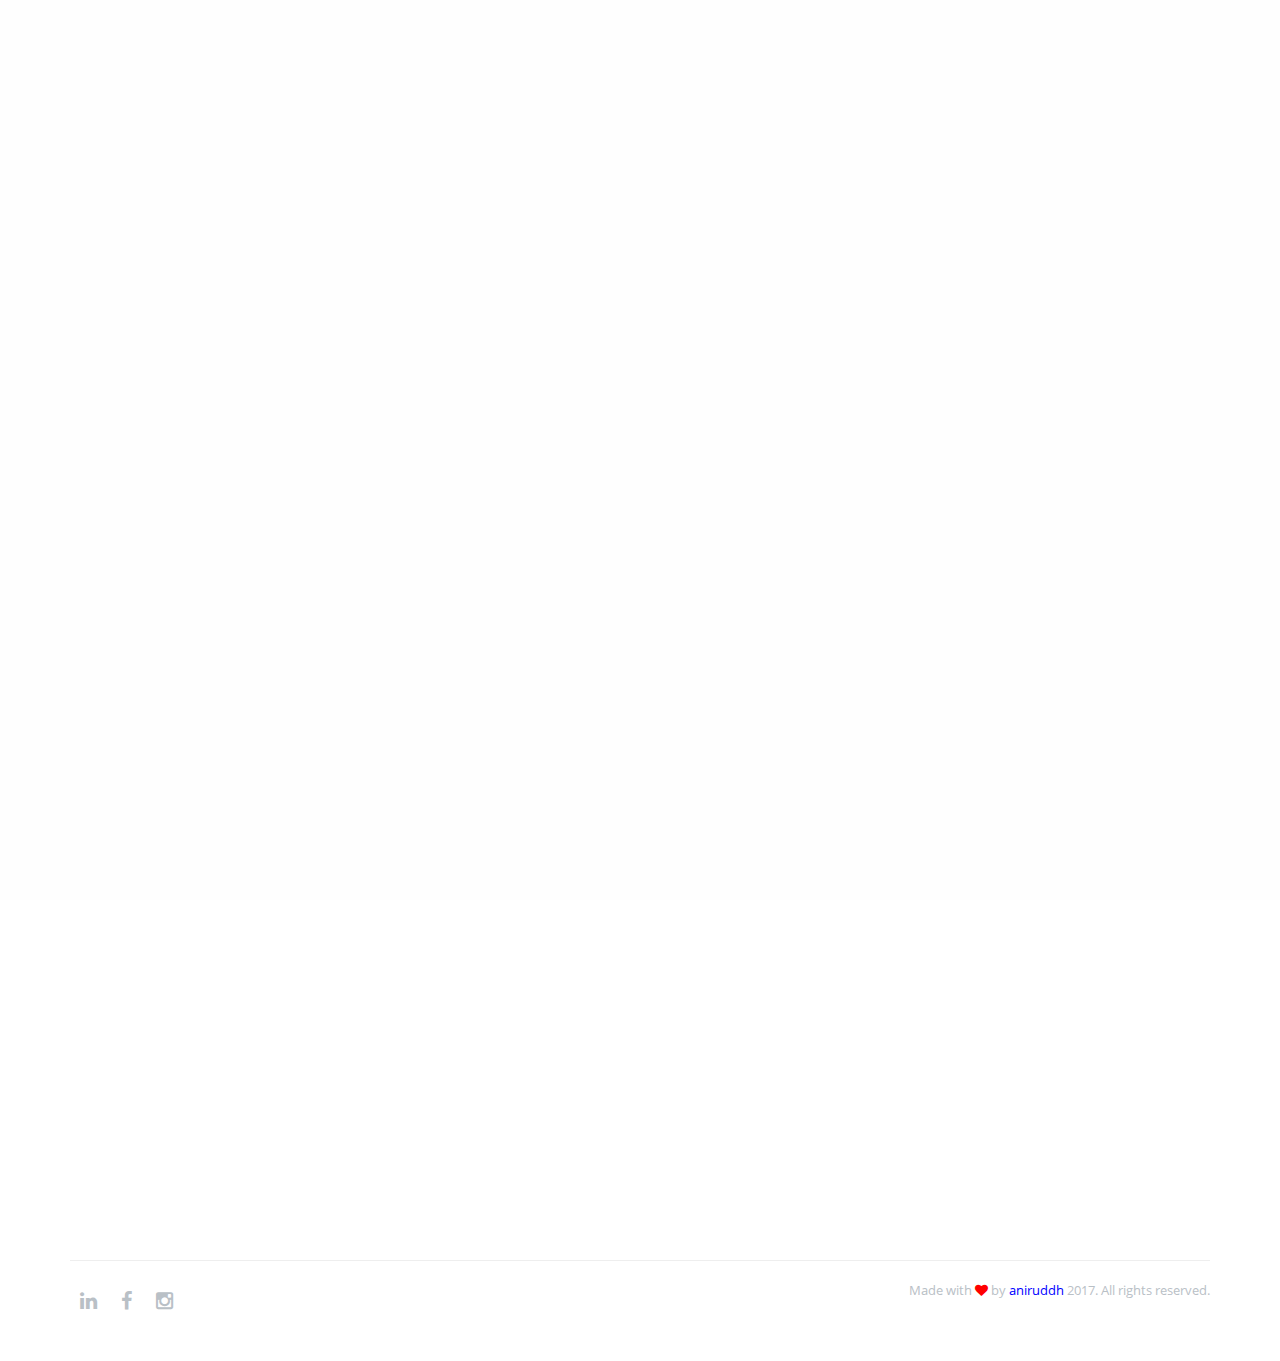
==== contact.html @ 6357b133 "Initial Commit" ====
<!doctype html>
<!--[if lt IE 7]>      <html class="no-js lt-ie9 lt-ie8 lt-ie7" lang=""> <![endif]-->
<!--[if IE 7]>         <html class="no-js lt-ie9 lt-ie8" lang=""> <![endif]-->
<!--[if IE 8]>         <html class="no-js lt-ie9" lang=""> <![endif]-->
<!--[if gt IE 8]><!--> <html class="no-js" lang=""> <!--<![endif]-->
    <head>
        <meta charset="utf-8">
        <meta http-equiv="X-UA-Compatible" content="IE=edge,chrome=1">
        <title></title>
        <meta name="description" content="">
        <meta name="viewport" content="width=device-width, initial-scale=1">
        <link rel="apple-touch-icon" href="apple-touch-icon.png">

        <link rel="stylesheet" href="assets/css/bootstrap.min.css">
        <!--        <link rel="stylesheet" href="assets/css/bootstrap-theme.min.css">-->


        <!--For Plugins external css-->
        <link rel="stylesheet" href="assets/css/plugins.css" />
        <link rel="stylesheet" href="assets/css/opensans-web-font.css" />
        <link rel="stylesheet" href="assets/css/montserrat-web-font.css" />

		<!--For font-awesome css-->
        <link rel="stylesheet" href="assets/css/font-awesome.min.css" />

        <!--Theme custom css -->
        <link rel="stylesheet" href="assets/css/style.css">

        <!--Theme Responsive css-->
        <link rel="stylesheet" href="assets/css/responsive.css" />

        <script src="assets/js/vendor/modernizr-2.8.3-respond-1.4.2.min.js"></script>
    </head>
    <body>
        <!--[if lt IE 8]>
            <p class="browserupgrade">You are using an <strong>outdated</strong> browser. Please <a href="http://browsehappy.com/">upgrade your browser</a> to improve your experience.</p>
        <![endif]-->
		
		<div class='preloader'><div class='loaded'>&nbsp;</div></div>
        <nav class="mainmenu navbar navbar-default navbar-fixed-top">
            <div class="container">
			
			<div class="row">
                <!-- Brand and toggle get grouped for better mobile display -->
                <div class="navbar-header">
                    <button type="button" class="navbar-toggle collapsed" data-toggle="collapse" data-target="#bs-example-navbar-collapse-1" aria-expanded="false">
                        <span class="sr-only">Toggle navigation</span>
                        <span class="icon-bar"></span>
                      <span class="icon-bar"></span>
                        <span class="icon-bar"></span>
                    </button>
					
					<!-- <div class="brand-bg">
                    <a class="navbar-brand" href="index.html"><img src="assets/images/logo.png"/></a>
					</div> -->
                </div>

                <!-- Collect the nav links, forms, and other content for toggling -->
                <div class="collapse navbar-collapse" id="bs-example-navbar-collapse-1">
                    <ul class="nav navbar-nav pull-right">
                        
                        <li><a href="./index.html">Home</a></li>
                        <li><a href="./education.html">Education</a></li>
                        <li><a href="./workex.html">Work Experience</a></li>
                        <li><a href="https://github.com/anni23">Projects</a></li>
                        <li><a href="./contact.html">Contact</a></li>
                        <li><a href="http://www.linkedin.com/in/ani-chaturvedi" target="_blank"><i class="fa fa-linkedin"></i></a></li>
                        <li><a href="https://www.facebook.com/aniruddhrc" target="_blank"><i class="fa fa-facebook"></i></a></li>
                        
                    </ul>
                </div><!-- /.navbar-collapse -->
				</div>
				
            </div><!-- /.container-fluid -->
        </nav>

        <!--Home page style-->
        <header class="home-bg1">
		<div class="overlay-img">
			<div class="container">
				<div class="row">
					<!--<div class="col-md-6 col-sm-12 col-xs-12">-->
						<div class="header-details">
							<div class="text">
							<h2><b>Aniruddh Chaturvedi</b></h2><br>
							<h4>Email id - <a href = "mailto:aniruddhrchaturvedi@gmail.com">aniruddhrchaturvedi@gmail.com</a> / 
								<a href = "mailto:achaturv@buffalo.edu">achaturv@buffalo.edu</a><br><br>
                                Phone Number - 716 361 6928.<br></h4>
							</div>
						</div>
					<!--</div>-->
					

				</div>
			</div>
		</div>	
        </header>

	
        <!--Footer-->
        <footer>
            <div class="container">
			<hr>
            	<div class="row">
				
            		<div class="col-md-6 col-sm-6 col-xs-12">
						<div class="social-network">
							<a href="http://www.linkedin.com/in/ani-chaturvedi" target="_blank"><i class="fa fa-linkedin"></i></a>
							<a href="https://www.facebook.com/aniruddhrc" target="_blank"><i class="fa fa-facebook"></i></a>
							<!-- <a href="mailto:aniruddhrchaturvedi@gmail.com" target="_blank"><i class="fa fa-google-plus"></i></a> -->
							<a href="https://www.instagram.com/aniruddhchaturvedi/?hl=en" target="_blank"><i class="fa fa-instagram"></i></a>
						</div>
					</div>
					
            		<div class="col-md-6 col-sm-6 col-xs-12">
						<div class="copyright">
							<p>Made with <i class="fa fa-heart"></i> by <font color=blue> aniruddh </font>2017. All rights reserved.</p>
						</div>
					</div>
					
            	</div>
            </div>
        </footer>


        <script src="assets/js/vendor/jquery-1.11.2.min.js"></script>
        <script src="assets/js/vendor/bootstrap.min.js"></script>

        <script src="assets/js/plugins.js"></script>
        <script src="assets/js/main.js"></script>
    </body>
</html>
---- assets/css/plugins.css ----
/*
Author: XpeedStudio
Author URI: http://themeforest.net/user/XpeedStudio/portfolio
*/
---- assets/css/opensans-web-font.css ----
@font-face {
    font-family: 'open_sansregular';
    src: url('../fonts/opensans-regular.eot');
    src: url('../fonts/opensans-regular.eot?#iefix') format('embedded-opentype'),
         url('../fonts/opensans-regular.woff2') format('woff2'),
         url('../fonts/opensans-regular.woff') format('woff'),
         url('../fonts/opensans-regular.ttf') format('truetype'),
         url('../fonts/opensans-regular.svg#open_sansregular') format('svg');
    font-weight: normal;
    font-style: normal;

}
---- assets/css/montserrat-web-font.css ----
/* Generated by Font Squirrel (http://www.fontsquirrel.com) on February 29, 2016 */



@font-face {
    font-family: 'montserratbold';
    src: url('../fonts/montserrat-bold.eot');
    src: url('../fonts/montserrat-bold.eot?#iefix') format('embedded-opentype'),
         url('../fonts/montserrat-bold.woff2') format('woff2'),
         url('../fonts/montserrat-bold.woff') format('woff'),
         url('../fonts/montserrat-bold.ttf') format('truetype'),
         url('../fonts/montserrat-bold.svg#montserratbold') format('svg');
    font-weight: normal;
    font-style: normal;

}




@font-face {
    font-family: 'montserratregular';
    src: url('../fonts/montserrat-regular.eot');
    src: url('../fonts/montserrat-regular.eot?#iefix') format('embedded-opentype'),
         url('../fonts/montserrat-regular.woff2') format('woff2'),
         url('../fonts/montserrat-regular.woff') format('woff'),
         url('../fonts/montserrat-regular.ttf') format('truetype'),
         url('../fonts/montserrat-regular.svg#montserratregular') format('svg');
    font-weight: normal;
    font-style: normal;

}
---- assets/css/style.css ----
/*
Author: XpeedStudio
Author URI: http://themeforest.net/user/XpeedStudio/portfolio
*/
/* ==========================================================================
   Author's custom styles
   ========================================================================== */
html,
body {
    background-color: #ffffff;
    font-size: 15px;
    color: #565656;
    width: 100%;
    padding: 0;
    margin-left: 0;
    margin-right: 0;
    font-family: 'open_sansregular';
    font-weight: 300;
}
/*==========================================
PRE LOADER 
==========================================*/

.preloader {
    position: fixed;
    top: 0;
    left: 0;
    right: 0;
    bottom: 0;
    background-color: #fefefe;
    z-index: 99999;
    height: 100%;
    width: 100%;
    overflow: hidden !important;
}

.loaded {
    width: 60px;
    height: 60px;
    position: absolute;
    left: 50%;
    top: 50%;
    background-image: url(../images/preloading.gif);
    background-repeat: no-repeat;
    background-position: center;
    -moz-background-size: cover;
    background-size: cover;
    margin: -20px 0 0 -20px;
}
img {
    -moz-user-select: none;
    -webkit-user-select: none;
    -ms-user-select: none;
    user-select: none;
    -webkit-user-drag: none;
    user-drag: none;
}
a,
a:hover,
a:active,
a:focus {
    text-decoration: none;
    outline: none;
}
a,
button,
a span {
    -webkit-transition: 0.2s ease-in-out;
    -o-transition: 0.2s ease-in-out;
    transition: 0.2s ease-in-out;
}
.btn.extra-width {
    padding: 13px 40px;
}
.btn:focus,
.btn:active {
    outline: inherit;
}
*,
*:before,
*:after {
    -webkit-box-sizing: border-box;
    -moz-box-sizing: border-box;
    box-sizing: border-box;
    /*    direction: rtl;*/
}
p {
    margin: 0 0 15px;
}
.clear {
    clear: both;
}
ol,
ul {
    list-style: none;
    padding: 0;
}
img {
    max-width: 100%;
}
textarea,
input[type="text"],
input[type="password"],
input[type="datetime"],
input[type="datetime-local"],
input[type="date"],
input[type="month"],
input[type="time"],
input[type="week"],
input[type="number"],
input[type="email"],
input[type="url"],
input[type="search"],
input[type="tel"],
input[type="color"],
.uneditable-input {
    outline: none;
}
.form-control {
    border: 1px solid rgba(0, 0, 0, 0.08);
    font-size: 16px;
    height: 45px;
}
.form-control:focus {
    border-color: #f56363;
}
h1,
h2,
h3 {
    font-family: 'Lane', sans-serif;
    font-weight: 300;
    margin: 0;
}
h4,
h5 {
    font-family: 'roboto', sans-serif;
    font-weight: 300;
    margin: 0;
    line-height: 2rem;
}
h1 {
    font-size: 3rem;
    font-weight: 300;
	line-height:inherit;
}
h2 {
    font-size: 2.5rem;
    margin-bottom: .9rem;
	line-height:inherit;
}
h3 {
    font-weight: 300;
    margin-bottom: .9rem;
    font-size: 2.1rem;
    line-height: 2.5rem;
}
h4 {
    font-size: 1.6rem;
    line-height: 2.2rem;
    margin-bottom: 1.1rem;
}
h5 {
    font-size: 1.3rem;
    margin-bottom: 1rem;
}
h6 {
    font-size: 1rem;
    margin-bottom: .9rem;
}
p {
    /*line-height: 1.5rem;*/
    font-size: 1.1rem;
	color:#9aa0ab;
}
p:last-child {
    margin-bottom: 0px;
}
/*.home-wrap h1,*/
.home-wrap h2,
.home-wrap h3,
.home-wrap h4,
.home-wrap h5,
.home-wrap p {
    color: #ffffff;
    font-family: 'roboto', sans-serif;
}
.text {
    color: #333333;
}
.colorstext {
    color: #f56363;
}
.coloricon i {
    color: #f56363;
}
.colorsbg {
    background: #f56363;
    color: #ffffff;
}
.colorsbg .separator2 {
    border: 2px solid;
}
.colorsbg .separator_wrap::after,
.colorsbg .separator_wrap::before {
    background-color: #ffffff;
}
.lightbg {
    background-color: #f9f9f9;
}
.transition {
    -webkit-transition: all 300ms linear;
    -moz-transition: all 300ms linear;
    -o-transition: all 300ms linear;
    -ms-transition: all 300ms linear;
    transition: all 300ms linear;
}
/*
Section
*/
.sections {
    padding-top: 80px;
    padding-bottom: 80px;
    position: relative;
    overflow: hidden;
}
footer {
    padding:40px 0;
}
section .subtitle h5 {
    margin-top: 10px;
    font-size: 1.3rem;
    font-family: 'roboto', sans-serif;
}
.parallax-section {
    max-width: 100%;
    color: #ffffff;
}
section .title-half h2 {
    font-size: 3rem;
    line-height: 4rem;
    font-weight: 300;
    margin-bottom: 1.4rem;
}
section .subtitle-half h5 {
    font-weight: 100;
    font-size: 17px;
}
section:nth-of-type(odd) {
    background-color: #F9F9F9;
}
.fw-special-title-half {
    font-size: 2rem;
    line-height: 3rem;
    font-weight: 100;
    /*    margin-bottom: 10px;*/
}
.heading {
    margin-bottom: 4rem;
}
/*.overlay {
    background-color: rgba(0, 0, 0, 0.3);
    width: 100%;
    min-height: 750px;
}
.overlay-fluid-block {
    background-color: rgba(0, 0, 0, 0.5);
    width: 100%;
}
.home-overlay-fluid {
    background-color: rgba(41, 41, 41, 0.68);
    width: 80%;
    margin: auto;
}
.overlay-img {
    background: rgba(194, 201, 204, 0.3);
    width: 100%;
    padding-top: 100px;
    padding-bottom: 100px;
    color: #ffffff;
}*/
.no-padding {
    padding: 0 !important;
}
.fluid-blocks-col {
    padding: 70px 40px 0 80px;
}
.fluid-blocks-col-right {
    padding: 70px 80px 0 40px;
}

/*
Extra height css
*/
.margin-top-20 {
    margin-top: 20px;
}
.margin-bottom-20 {
    margin-bottom: 20px;
}
.margin-top-40 {
    margin-top: 40px;
}
.margin-bottom-40 {
    margin-bottom: 40px;
}
.margin-top-60 {
    margin-top: 60px;
}
.margin-80 {
    margin-top: 80px;
    margin-bottom: 80px;
}
.margin-bottom-60 {
    margin-bottom: 60px;
}
.margin-top-80 {
    margin-top: 80px;
}
.margin-bottom-80 {
    margin-bottom: 80px;
}
.padding-top-20 {
    padding-top: 1.33rem;
}
.padding-bottom-20 {
    padding-bottom: 1.33rem;
}
.padding-top-40 {
    padding-top: 2.66rem;
}
.padding-bottom-40 {
    padding-bottom: 2.66rem;
}
.padding-top-60 {
    padding-top: 5rem;
}
.padding-bottom-60 {
    padding-bottom: 5rem;
}
.padding-bottom-0 {
    padding-bottom: 0;
}
/*padding*/
.padding-twenty {
    padding: 10px 0;
}
.padding-fourty {
    padding: 20px 0;
}
.padding-sixty {
    padding: 30px 0;
}
.padding-eighty {
    padding: 40px 0;
}


/*for placeholder changes*/

/*input::-webkit-input-placeholder {
  color: #CACACA;
  font-size: 18px;
}
input::-moz-placeholder {
  color: #CACACA;
  font-size: 18px;
}
input:-ms-input-placeholder {
  color: #CACACA;
  font-size: 18px;
}*/

/*for image bg*/


.home-bg{
    background: url(../images/header-bg.jpg) no-repeat center top fixed;
	min-height:750px;
    -moz-background-size: cover;
    -webkit-background-size: cover;
    -o-background-size: cover;
    background-size: cover;
    width: 100%;
    overflow: hidden;
}

.home-bg1{
    background: url(../images/header-bg1.jpg) no-repeat center top fixed;
    min-height:1200px;
    -moz-background-size: cover;
    -webkit-background-size: cover;
    -o-background-size: cover;
    background-size: cover;
    width: 100%;
    overflow: hidden;
}

.homebg{
    background-color:    
    min-height:750px;
    -moz-background-size: cover;
    -webkit-background-size: cover;
    -o-background-size: cover;
    background-size: cover;
    width: 100%;
    overflow: hidden;
}

.mainmenu.navbar-default {
	background-color:transparent;
	border-color:transparent;
	
}




.mainmenu .navbar-brand {
	padding: 0px 0px;
}
.navbar-brand  img{
	margin-top: 15px;
	padding-left: 15px;
}
.navbar-nav {
    padding-top: 15px;
}
/*.mainmenu .brand-bg{
	background: #fa5c65;
    padding: 20px 10px 10px;
    height: 70px;
    border-bottom-left-radius: 10px;
    border-bottom-right-radius: 10px;
}*/


.mainmenu .navbar-nav li a{
	text-transform:uppercase;
	font-size:14px;
	color:white;
}

.mainmenu .navbar-nav li a:hover{
    text-transform:uppercase;
    font-size:14px;
    color:rgb(180,180,180);
}

.mainmenu.menu-bg{
	background:rgb(110,110,110);
	color:#c8ced0;
}

.mainmenu .navbar-nav li a i{
	color:#fa5c65;
	font-size:18px;
	transition:.3s ease-in-out;
}
.mainmenu .navbar-nav li a i:hover{
	color:white;
}


.home-bg .header-details{
	padding-top:220px;
	color:white;
}

.home-bg1 .header-details{
    padding-top:120px;
    color:white;
}

.home-bg .header-details h1{
	/*text-transform:uppercase;*/
	font-family: 'montserratbold';
	font-size:48px;
	margin-bottom:7px;
	line-height: 55px;
    color:white;
}
.home-bg .header-details h1 i{
	font-size:7px;
}
.home-bg .header-details p{
	font-size:20px;
	color:'white';
}

p.contact{
    font-size:30px;
    color:rgb(61,116,135);
}

p.projects{
    font-size:22px;
    color:rgb(0,0,0);
}


/*p.workex{
    padding-left:50px;
    padding-top:150px;
    font-size:25px;
    color:rgb(61,116,135);
}*/

.home-bg .header-details button{
	padding:10px;
	width: 150px;
    height: 60px;
	background:#fa5c65;
	color:white;
	font-size:15px;
	margin-top:30px;
}
.home-bg .header-details button:hover{
	background:#fa5c65;
	color:rgb(220,220,220);
}
.btn-default{
	border-color:transparent;
}

.promotion {
	color:#465065;
}
h4.test{
    padding-top:15px;
    padding-left:180px;
}

.promotion h1{
	/*text-transform:uppercase;*/
	font-size:26px;
	margin-bottom:15px;
	font-family: 'montserratbold';
	line-height:35px;
}
.promotion h1 i{
	font-size:5px;
	color:#fa5c65;
}

.promotion a h4{
	text-transform:uppercase;
	font-size:15px;
	color:#fa5c65;
}
.promotion a h4:hover{
	color:pink;
}
.promotion h4 span i{
	padding-left:5px;
	
}

.portfolio{
	color:#465065;
	overflow:hidden;
}

.portfolio img{
	margin-left: -79px;
}

.portfolio h1{
	text-transform:uppercase;
	font-size:26px;
	margin-bottom:15px;
	font-family: 'montserratbold';
}
.portfolio h1 i{
	font-size:5px;
	color:#fa5c65;
}

.portfolio a h4{
	text-transform:uppercase;
	font-size:14px;
	color:#fa5c65;
	font-family: 'montserratregular';
}
.portfolio a h4:hover{
	color:pink;
}
.portfolio h5{
	font-size:16px;
}
.portfolio h4 span i{
	padding-left:5px;
	
}
.portfolio .item{
	padding-top:10px;
}
.team-heading {
    margin-bottom: 40px;
}

.team-heading h1{
	text-transform:uppercase;
	font-size:26px;
	margin-bottom:15px;
	font-family: 'montserratbold';
}

.team-heading h1 i{
	font-size:7px;
	color:#fa5c65;
}
.team-heading h5{
	font-size:15px;
}

.team  img{
	float:left;
	margin-right: 20px;
}

.team .team-info h2{
	text-transform:uppercase;
	font-size:22px;
	font-family:"montserratbold";
	margin-bottom:0;
}
.team .team-info h5{
	font-size:14px;
	color:#fa5c65;
	margin-bottom:0;
	font-weight:bold;
}
.team .team-info p{
	font-size:14px;
	
}
.team-more{
	padding-top:72px;
	float:right;
}

.team-more a h4{
	text-transform:uppercase;
	font-size:15px;
	color:#fa5c65;
}
.team-more a h4:hover{
	color:pink;
}
.team-more h4 span i{
	padding-left:5px;
	
}
.social-network a i{
	margin:10px;
	color:#b9c0c6;
	font-size:20px;
	transition:.3s ease-in-out;
	-webkit-transition:.3s ease-in-out;
	-moz-transition:.3s ease-in-out;
}
.social-network a i:hover{
	color:red;
}
.copyright p{
	font-size:13px;
	color:#b9c0c6;
	text-align:right;
}
.copyright i{
    font-size:13px;
    color:red;
    text-align:right;
}

.scrollup{
		width:40px;
		height:40px;
		text-align:center;
		color:#fa5c65;
		font-size:30px;
		background:#c8cfd0;
		position:fixed;
		bottom:100px;
		right:50px;
		font-weight:bold;
	}




.home-bg1 .workex .ril img
{
    position:absolute;
    width:300px;
    height:620px;
    padding-left:120px;
    padding-top:500px;
}

.home-bg1 .workex .mortara img
{
    position:absolute;
    width:300px;
    height:380px;
    padding-left:130px;
    padding-top:180px;
}


.home-bg1 .workex .barc img
{
    position:absolute;
    padding-left:120px;
    padding-top:730px;

}

.home-bg1 .workex .mortara .text 
{
    position:absolute;
    padding-left:450px;
    padding-top:80px;
    font-size:25px;
    color:rgb(61,116,135);

}

.home-bg1 .workex .ril .text 
{
    position:absolute;
    padding-left:450px;
    padding-top:400px;
    font-size:25px;
    color:rgb(61,116,135);

}

.home-bg1 .workex .barc .text 
{
    position:absolute;
    padding-left:450px;
    padding-top:730px;
    font-size:25px;
    color:rgb(61,116,135);

}

.home-bg1 .workex h4 
{
    font-size:26px;
    color:black;
}

.home-bg1 .workex ul 
{
    list-style-type: square;
}
---- assets/css/responsive.css ----
/*
Author: XpeedStudio
Author URI: http://themeforest.net/user/XpeedStudio/portfolio
*/

/* Portrait tablets and medium desktops */
@media (min-width: 992px) and (max-width: 1199px) {
    body {
        font-size: 15px;
    }
    

}

/* Portrait tablets and small desktops */
@media  (max-width: 991px) {
    html {
        font-size: 90%;
    }
   .team-heading {
    text-align: center;
	}
	.team  img{
	float:none;
	margin-bottom:20px;
	}
	.team {
		text-align:center;
		margin-bottom:40px;
	}
	.team-more {
    text-align:center;
	float:none;
	margin-top:80px;
	}


}
/* Landscape phones and portrait tablets */
@media (max-width: 767px) {
    html {
        font-size: 80%;
    }
	.home-bg .header-details h1 {
    font-size: 39px;

	}
	.promotion {
    margin-bottom: 30px;
    text-align: center;
	}
	.portfolio {
    margin-bottom: 30px;
    text-align: center;
	}
	.team-heading {
    text-align: center;
	}
	.team  img{
	float:none;
	margin-bottom:20px;
	}
	.team {
		text-align:center;
		margin-bottom:40px;
	}
	.team-more {
    text-align:center;
	float:none;
	margin-top:80px;
	}
   
}



/* Landscape phones and smaller */
@media (max-width: 480px) {
    html {
        font-size: 65%;
    }
	.home-bg .header-details h1 {
    font-size: 18px;
    line-height: 30px;
	}
	.home-bg .header-details p {
    font-size: 12px;
	}
	.portfolio {
    margin-bottom: 30px;
    text-align: center;
	}
	.team-heading {
    text-align: center;
	}
	.portfolio img {
    margin-left:0;
	}

}



@media (max-width: 320px) {


    html {
        font-size: 60.5%;
    }
	.team-heading {
    text-align: center;
	}
	
}
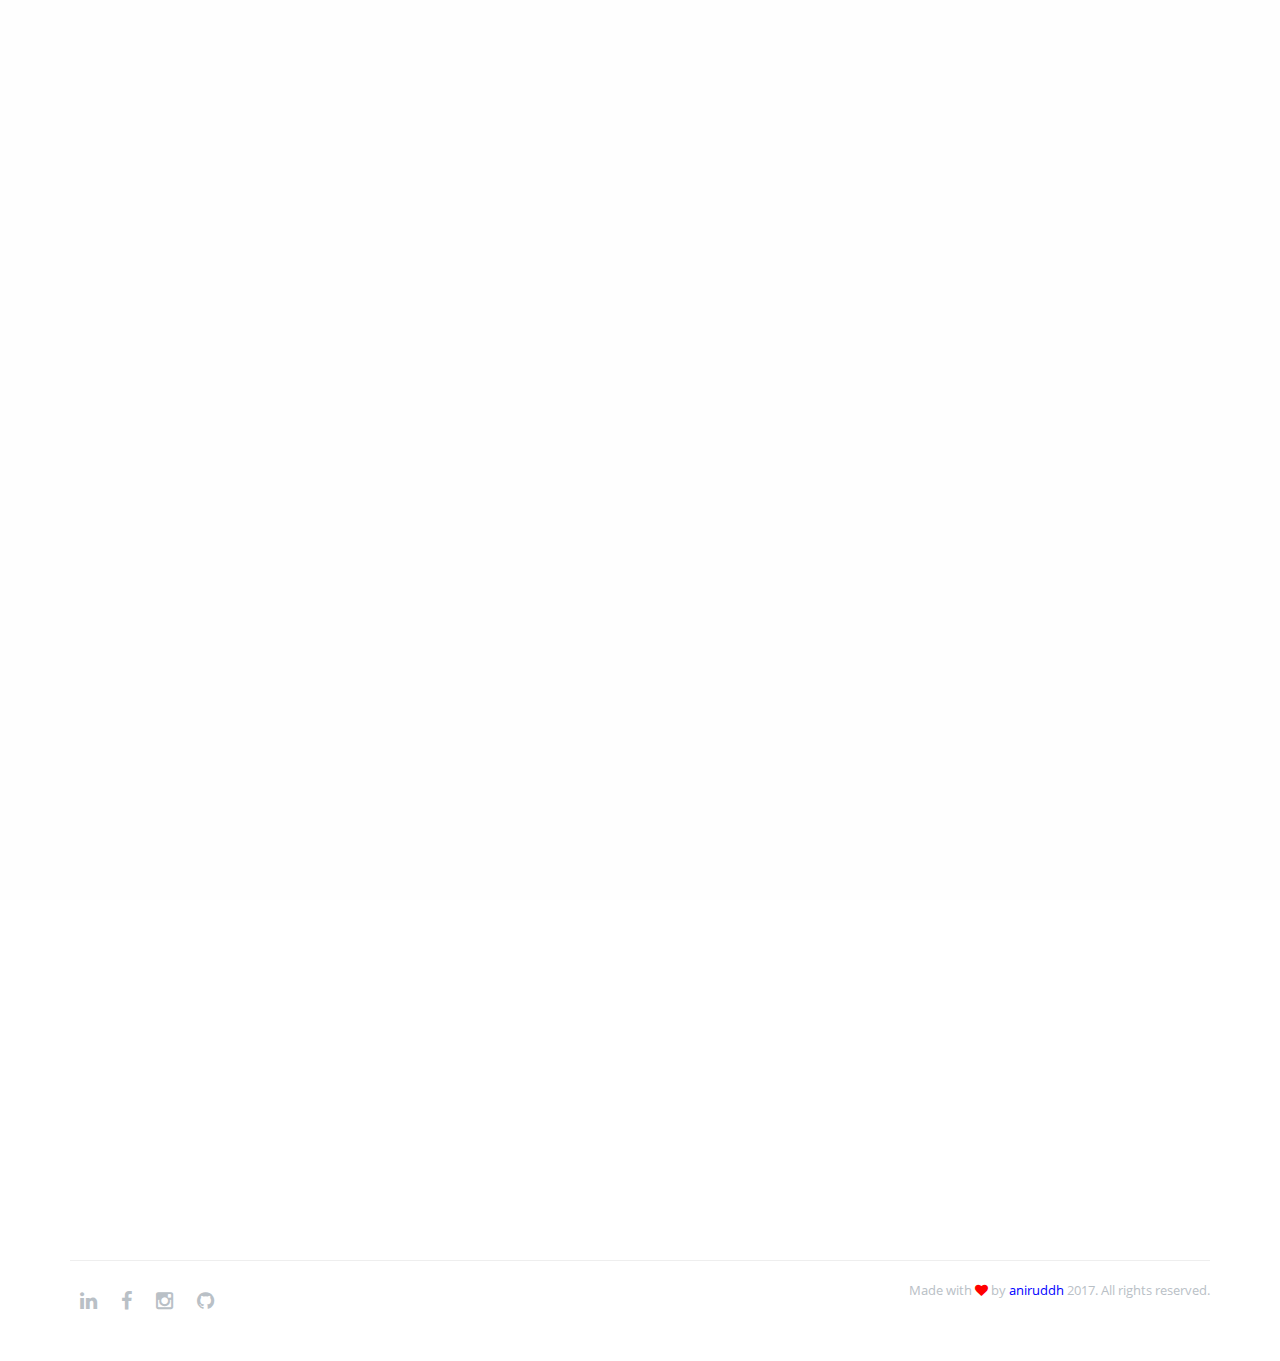
==== commit c78e75d8: "Background changed to white and git, insta added" ====
--- a/contact.html
+++ b/contact.html
@@ -66,6 +66,8 @@
                         <li><a href="./contact.html">Contact</a></li>
                         <li><a href="http://www.linkedin.com/in/ani-chaturvedi" target="_blank"><i class="fa fa-linkedin"></i></a></li>
                         <li><a href="https://www.facebook.com/aniruddhrc" target="_blank"><i class="fa fa-facebook"></i></a></li>
+                        <li><a href="https://www.instagram.com/aniruddhchaturvedi/?hl=en" target="_blank"><i class="fa fa-instagram"></i></a></li>
+                        <li><a href="https://github.com/anni23" target="_blank"><i class="fa fa-github"></i></a></li>
                         
                     </ul>
                 </div><!-- /.navbar-collapse -->
@@ -82,10 +84,10 @@
 					<!--<div class="col-md-6 col-sm-12 col-xs-12">-->
 						<div class="header-details">
 							<div class="text">
-							<h2><b>Aniruddh Chaturvedi</b></h2><br>
-							<h4>Email id - <a href = "mailto:aniruddhrchaturvedi@gmail.com">aniruddhrchaturvedi@gmail.com</a> / 
-								<a href = "mailto:achaturv@buffalo.edu">achaturv@buffalo.edu</a><br><br>
-                                Phone Number - 716 361 6928.<br></h4>
+							<h4><b>Aniruddh Chaturvedi</b></h4>
+							<h5>Email id - <a href = "mailto:aniruddhrchaturvedi@gmail.com">aniruddhrchaturvedi@gmail.com</a> /
+								<a href = "mailto:achaturv@buffalo.edu">achaturv@buffalo.edu</a></h5>
+                                <h5>Phone Number - 716 361 6928.<br></h5>
 							</div>
 						</div>
 					<!--</div>-->
@@ -109,6 +111,7 @@
 							<a href="https://www.facebook.com/aniruddhrc" target="_blank"><i class="fa fa-facebook"></i></a>
 							<!-- <a href="mailto:aniruddhrchaturvedi@gmail.com" target="_blank"><i class="fa fa-google-plus"></i></a> -->
 							<a href="https://www.instagram.com/aniruddhchaturvedi/?hl=en" target="_blank"><i class="fa fa-instagram"></i></a>
+                            <a href="https://github.com/anni23" target="_blank"><i class="fa fa-github"></i></a>
 						</div>
 					</div>
 					
--- a/assets/css/style.css
+++ b/assets/css/style.css
@@ -690,64 +690,6 @@
 
 
 
-
-.home-bg1 .workex .ril img
-{
-    position:absolute;
-    width:300px;
-    height:620px;
-    padding-left:120px;
-    padding-top:500px;
-}
-
-.home-bg1 .workex .mortara img
-{
-    position:absolute;
-    width:300px;
-    height:380px;
-    padding-left:130px;
-    padding-top:180px;
-}
-
-
-.home-bg1 .workex .barc img
-{
-    position:absolute;
-    padding-left:120px;
-    padding-top:730px;
-
-}
-
-.home-bg1 .workex .mortara .text 
-{
-    position:absolute;
-    padding-left:450px;
-    padding-top:80px;
-    font-size:25px;
-    color:rgb(61,116,135);
-
-}
-
-.home-bg1 .workex .ril .text 
-{
-    position:absolute;
-    padding-left:450px;
-    padding-top:400px;
-    font-size:25px;
-    color:rgb(61,116,135);
-
-}
-
-.home-bg1 .workex .barc .text 
-{
-    position:absolute;
-    padding-left:450px;
-    padding-top:730px;
-    font-size:25px;
-    color:rgb(61,116,135);
-
-}
-
 .home-bg1 .workex h4 
 {
     font-size:26px;
